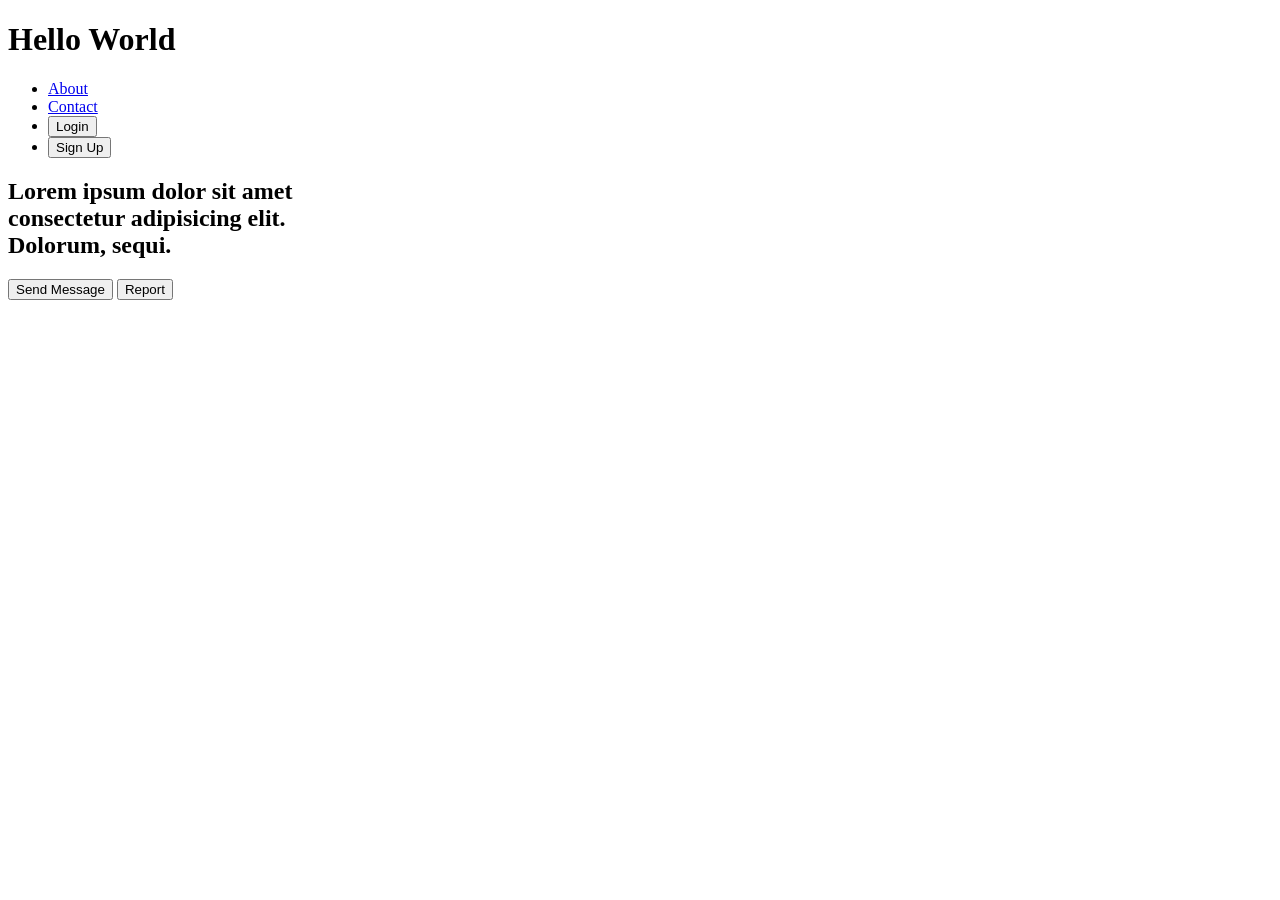
==== index.html @ d95162b9 "initial html" ====
<!DOCTYPE html>
<html lang="en">
<head>
    <meta charset="UTF-8">
    <meta name="viewport" content="width=device-width, initial-scale=1.0">
    <title>DOM and Animation</title>
    <link rel="stylesheet" href="style.css">
</head>
<body>
    <div class="flex-container">
        <header class="hd">
            <h1>Hello World</h1>
            <ul>
                <li><a href="#">About</a></li>
                <li><a href="#">Contact</a></li>
                <li><button type="button">Login</button></li>
                <li><button type="button">Sign Up</button></li>
            </ul>
        </header>
        <main class="main-content">
            <h2>Lorem ipsum dolor sit amet <br>
                consectetur adipisicing elit. <br>
                Dolorum, sequi.</h2>
            <div class="btn-sec">
                <button type="button">Send Message</button>
                <button type="button">Report</button>
            </div>
        </main>
    </div>

    <script src="app.js"></script>
</body>
</html>
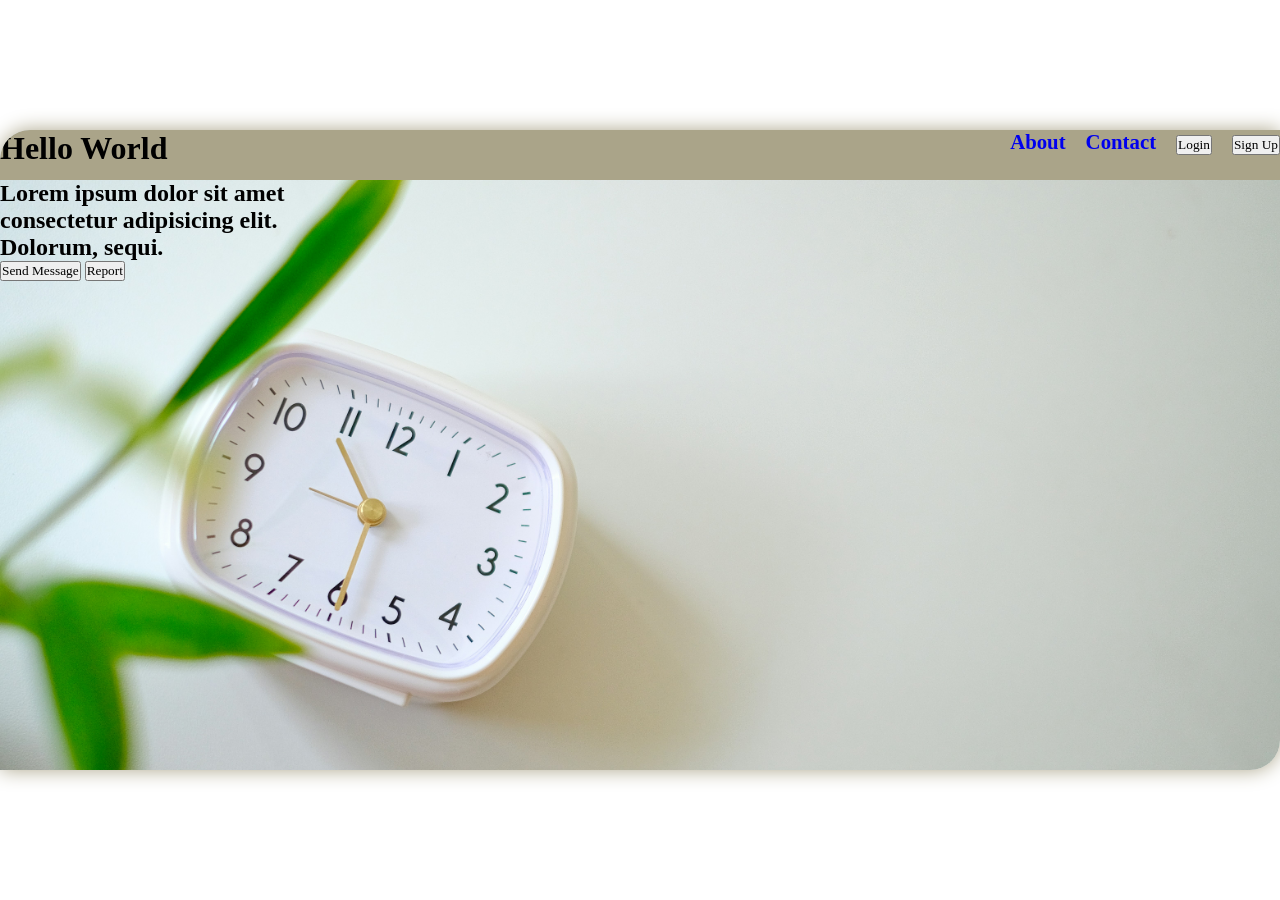
==== commit a721809a: "progress" ====
--- a/index.html
+++ b/index.html
@@ -8,7 +8,7 @@
 </head>
 <body>
     <div class="flex-container">
-        <header class="hd">
+        <header class="header">
             <h1>Hello World</h1>
             <ul>
                 <li><a href="#">About</a></li>
--- a/style.css
+++ b/style.css
@@ -0,0 +1,54 @@
+/*
+    color:
+    --hijau fresh muda: #449d06;
+    --abu muda: #dae3e5;
+    --kuning muda: #aaa489;
+    --hijau fresh: #1b7501;
+    --hijau pucet muda: #95a868;
+    --hijau pucet: #789d17;
+    --abu: #c4c9c2;
+    --hijau: #1b8f04
+*/
+
+*{
+    padding: 0;
+    margin: 0;
+    box-sizing: border-box;
+    font-family: Cambria, Cochin, Georgia, Times, 'Times New Roman', serif;
+    text-decoration: none;
+}
+
+body{
+    height: 100vh;
+    align-content: center;
+}
+
+.flex-container{
+    height: 40em;
+    width: 80em;
+    margin: 0 auto;
+    background-image: url('./img/bg-img.jpg');
+    background-size: cover;
+    background-position: center;
+    display: flex;
+    flex-direction: column;
+    border-radius: 30px 0 30px 0;
+    box-shadow: 0px 0px 20px #aaa489;
+    overflow: hidden;
+}
+
+.header{
+    display: flex;
+    justify-content: space-between;
+    height: 50px;
+    background-color: #aaa489;
+}
+.header ul{
+    display: flex;
+    gap :20px;
+}
+.header ul li{
+    list-style: none;
+    font-size: 130%;
+    font-weight: bold;
+}
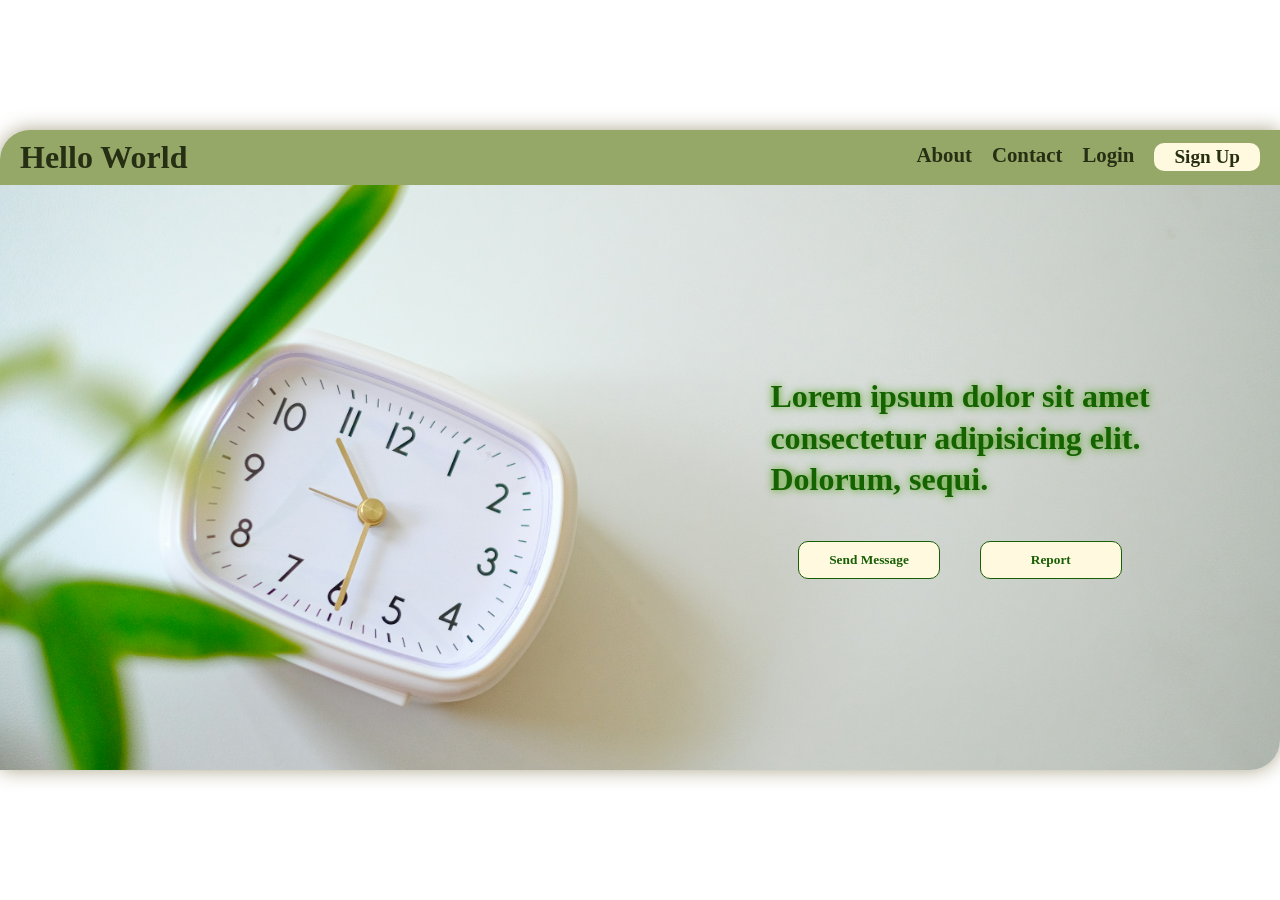
==== commit 493d52ee: "finalling with dom js" ====
--- a/index.html
+++ b/index.html
@@ -13,8 +13,8 @@
             <ul>
                 <li><a href="#">About</a></li>
                 <li><a href="#">Contact</a></li>
-                <li><button type="button">Login</button></li>
-                <li><button type="button">Sign Up</button></li>
+                <li><button type="button" id="log-btn">Login</button></li>
+                <li><button type="button" id="sign-btn">Sign Up</button></li>
             </ul>
         </header>
         <main class="main-content">
--- a/style.css
+++ b/style.css
@@ -40,8 +40,14 @@
 .header{
     display: flex;
     justify-content: space-between;
-    height: 50px;
-    background-color: #aaa489;
+    align-items: center;
+    height: 60px;
+    background-color: #95a868;
+    padding: 0 20px;
+
+    h1{
+        color: #262e13;
+    }
 }
 .header ul{
     display: flex;
@@ -49,6 +55,66 @@
 }
 .header ul li{
     list-style: none;
+
+    a{
+        color: #262e13;
+        font-size: 130%;
+        font-weight: bold;
+    }
+}
+#log-btn{
     font-size: 130%;
     font-weight: bold;
+    border-radius: 10px;
+    color: #262e13;
+    background-color: #95a868;
+    border: none;
+    cursor: pointer;
 }
+#sign-btn{
+    padding: 3px 20px;
+    font-size: 120%;
+    font-weight: bold;
+    border-radius: 10px;
+    background-color: #fff9df;
+    color: #262e13;
+    border: none;
+    cursor: pointer;
+}
+
+.main-content{
+    height: 100%;
+    display: flex;
+    position: relative;
+    left: 20em;
+    flex-direction: column;
+    align-items: center;
+    justify-content: center;
+    gap: 40px;
+
+    h2{
+        font-size: 200%;
+        line-height: 130%;
+        color: #156300;
+        text-shadow: 0px 0px 8px #449d06;
+    }
+    .btn-sec{
+        display: flex;
+        width: 50%;
+        justify-content: center;
+        gap: 40px;
+    }
+}
+.main-content .btn-sec button{
+    padding: 10px 30px;
+    font-weight: bold;
+    border-radius: 10px;
+    border: 1px solid #185e05;
+    background-color: #fff9df;
+    color: #185e05;
+    cursor: pointer;
+}
+.main-content .btn-sec button:last-child{
+    padding-left: 50px;
+    padding-right: 50px;
+}
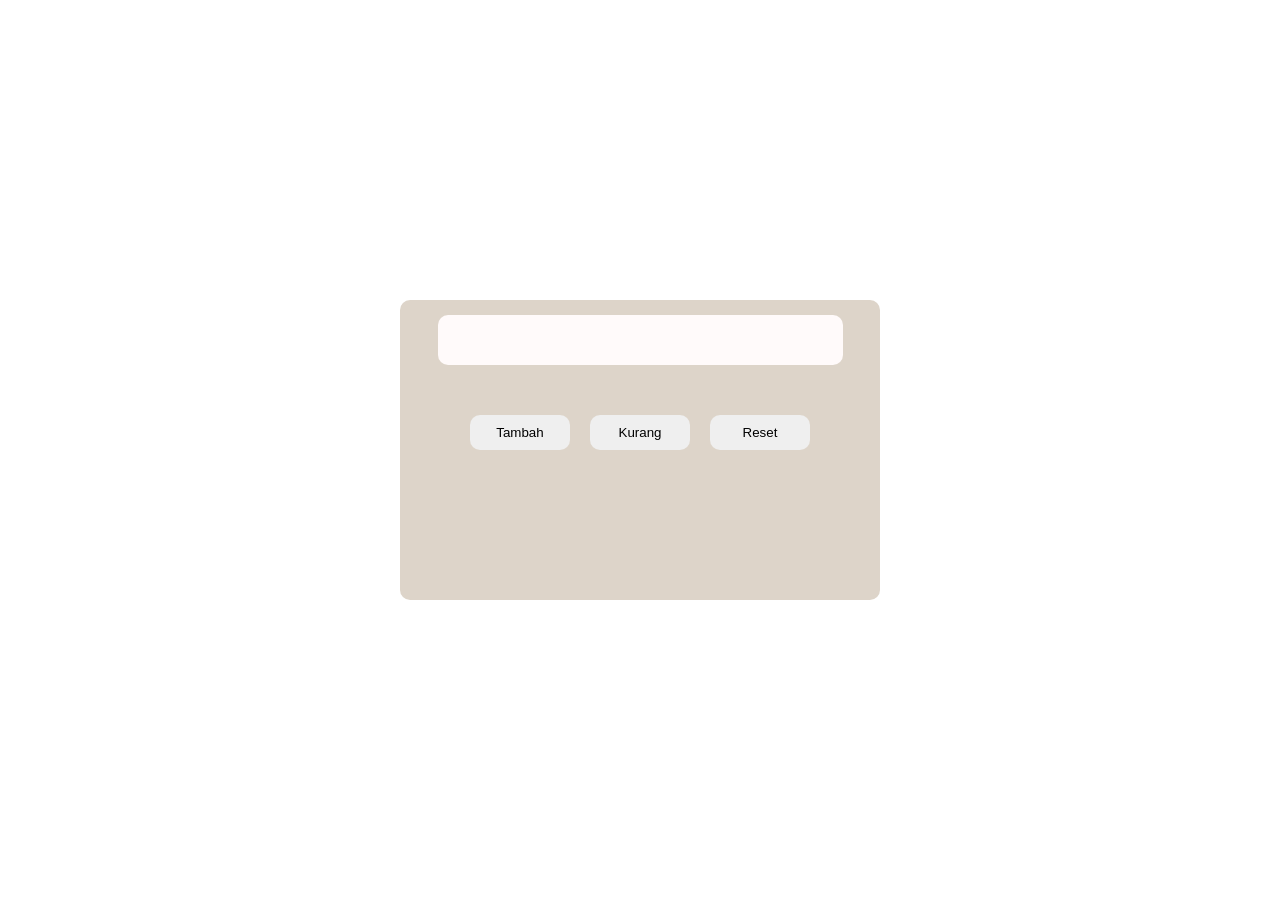
==== commit 2c82d62c: "exercise 1, basic DOM" ====
--- a/index.html
+++ b/index.html
@@ -3,31 +3,87 @@
 <head>
     <meta charset="UTF-8">
     <meta name="viewport" content="width=device-width, initial-scale=1.0">
-    <title>DOM and Animation</title>
+    <title>Exercise 1</title>
     <link rel="stylesheet" href="style.css">
 </head>
 <body>
-    <div class="flex-container">
-        <header class="header">
-            <h1>Hello World</h1>
-            <ul>
-                <li><a href="#">About</a></li>
-                <li><a href="#">Contact</a></li>
-                <li><button type="button" id="log-btn">Login</button></li>
-                <li><button type="button" id="sign-btn">Sign Up</button></li>
-            </ul>
-        </header>
-        <main class="main-content">
-            <h2>Lorem ipsum dolor sit amet <br>
-                consectetur adipisicing elit. <br>
-                Dolorum, sequi.</h2>
-            <div class="btn-sec">
-                <button type="button">Send Message</button>
-                <button type="button">Report</button>
-            </div>
-        </main>
+    <div class="grid-flex">
+        <div class="display">
+            <p id="valDisplay"></p>
+        </div>
+        <div class="btn-flex">
+            <button type="button" id="tambah">Tambah</button>
+            <button type="button" id="kurang">Kurang</button>
+            <button type="button" id="reset">Reset</button>
+        </div>
     </div>
 
-    <script src="app.js"></script>
+
+    <script>
+        const Plus = document.getElementById('tambah');
+        const Minus = document.getElementById('kurang');
+        const Reset = document.getElementById('reset');
+
+        Plus.addEventListener('click', function() {
+            const valNum = Number(document.getElementById('valDisplay').value) || 0;
+            const result = valNum + 1;
+            
+            document.getElementById('valDisplay').value = result;
+            document.getElementById('valDisplay').textContent = result;
+        });
+
+        Minus.addEventListener('click', function() {
+            const valNum = Number(document.getElementById('valDisplay').value) || 0;
+            if (valNum === 0){
+                alert('Value is zero, cannot minus.')
+            } else {
+                const result = valNum - 1;
+                document.getElementById('valDisplay').value = result;
+                document.getElementById('valDisplay').textContent = result;
+            }
+        });
+
+        Reset.addEventListener('click', function() {
+            document.getElementById('valDisplay').value = 0;
+            document.getElementById('valDisplay').textContent = 0;
+        });
+
+        
+    </script>
+    <!-- 
+    Eval script :
+        const btnPlus = document.getElementById('tambah');
+        const btnMinus = document.getElementById('kurang');
+        const btnReset = document.getElementById('reset');
+        const textDisplay = document.getElementById('valDisplay');
+    
+        let counter = 0;
+    
+        function updateDisplay() {
+            textDisplay.textContent = counter;
+        }
+    
+        btnPlus.addEventListener('click', function() {
+            counter++; // Modifikasi data pada memori variabel
+            updateDisplay(); // Render pembaruan ke layar
+        });
+    
+        btnMinus.addEventListener('click', function() {
+            if (counter === 0) {
+                alert('Value is zero, cannot minus.');
+                return; // Early Return: hentikan eksekusi kode lebih lanjut di sini
+            }
+    
+            counter--;
+            updateDisplay();
+        });
+    
+        btnReset.addEventListener('click', function() {
+            counter = 0;
+            updateDisplay();
+        });
+    
+        updateDisplay(); 
+    -->
 </body>
-</html>+</html>
--- a/style.css
+++ b/style.css
@@ -1,120 +1,56 @@
-/*
-    color:
-    --hijau fresh muda: #449d06;
-    --abu muda: #dae3e5;
-    --kuning muda: #aaa489;
-    --hijau fresh: #1b7501;
-    --hijau pucet muda: #95a868;
-    --hijau pucet: #789d17;
-    --abu: #c4c9c2;
-    --hijau: #1b8f04
-*/
-
 *{
+    margin: 0;
     padding: 0;
-    margin: 0;
     box-sizing: border-box;
-    font-family: Cambria, Cochin, Georgia, Times, 'Times New Roman', serif;
-    text-decoration: none;
 }
 
 body{
     height: 100vh;
-    align-content: center;
+    display: flex;
+    align-items: center;
 }
 
-.flex-container{
-    height: 40em;
-    width: 80em;
+.grid-flex{
+    width: 30em;
+    height: 300px;
+    background-color: rgb(221, 212, 201);
+    border-radius: 10px;
     margin: 0 auto;
-    background-image: url('./img/bg-img.jpg');
-    background-size: cover;
-    background-position: center;
+    padding: 15px;
     display: flex;
     flex-direction: column;
-    border-radius: 30px 0 30px 0;
-    box-shadow: 0px 0px 20px #aaa489;
-    overflow: hidden;
+    align-items: center;
+    gap: 50px;
 }
 
-.header{
+.display{
+    width: 90%;
+    height: 50px;
+    background-color: rgb(255, 250, 250);
+    border-radius: 10px;
     display: flex;
-    justify-content: space-between;
+    justify-content: center;
     align-items: center;
-    height: 60px;
-    background-color: #95a868;
-    padding: 0 20px;
+}
+.display p{
+    font-size: 160%;
+    font-family: Arial, Helvetica, sans-serif;
+    cursor: default;
+}
 
-    h1{
-        color: #262e13;
-    }
+.btn-flex{
+    display: flex;
+    justify-content: center;
+    gap: 20px;
 }
-.header ul{
-    display: flex;
-    gap :20px;
-}
-.header ul li{
-    list-style: none;
-
-    a{
-        color: #262e13;
-        font-size: 130%;
-        font-weight: bold;
-    }
-}
-#log-btn{
-    font-size: 130%;
-    font-weight: bold;
+.btn-flex button{
+    padding: 10px;
     border-radius: 10px;
-    color: #262e13;
-    background-color: #95a868;
     border: none;
+    width: 100px;
     cursor: pointer;
 }
-#sign-btn{
-    padding: 3px 20px;
-    font-size: 120%;
-    font-weight: bold;
-    border-radius: 10px;
-    background-color: #fff9df;
-    color: #262e13;
-    border: none;
-    cursor: pointer;
-}
-
-.main-content{
-    height: 100%;
-    display: flex;
-    position: relative;
-    left: 20em;
-    flex-direction: column;
-    align-items: center;
-    justify-content: center;
-    gap: 40px;
-
-    h2{
-        font-size: 200%;
-        line-height: 130%;
-        color: #156300;
-        text-shadow: 0px 0px 8px #449d06;
-    }
-    .btn-sec{
-        display: flex;
-        width: 50%;
-        justify-content: center;
-        gap: 40px;
-    }
-}
-.main-content .btn-sec button{
-    padding: 10px 30px;
-    font-weight: bold;
-    border-radius: 10px;
-    border: 1px solid #185e05;
-    background-color: #fff9df;
-    color: #185e05;
-    cursor: pointer;
-}
-.main-content .btn-sec button:last-child{
-    padding-left: 50px;
-    padding-right: 50px;
+.btn-flex button:hover{
+    background-color: rgb(99, 98, 98);
+    color: rgb(255, 255, 254);
 }
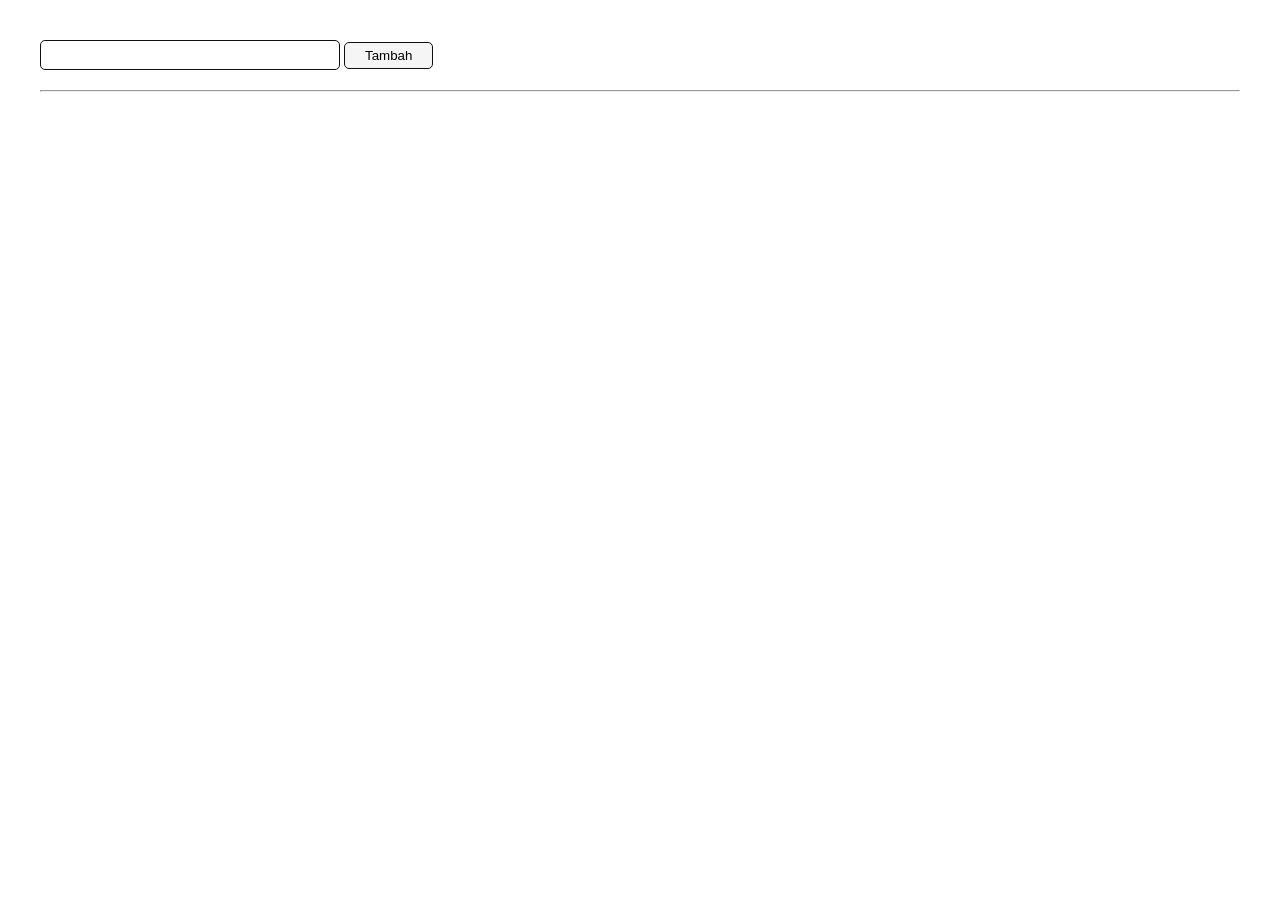
==== commit bba1a9ec: "ecercise 2, unfinish" ====
--- a/index.html
+++ b/index.html
@@ -2,88 +2,29 @@
 <html lang="en">
 <head>
     <meta charset="UTF-8">
-    <meta name="viewport" content="width=device-width, initial-scale=1.0">
-    <title>Exercise 1</title>
+    <meta name="viewport" content="width= , initial-scale=1.0">
+    <title>Exercise 2 DOM JS</title>
     <link rel="stylesheet" href="style.css">
 </head>
 <body>
-    <div class="grid-flex">
-        <div class="display">
-            <p id="valDisplay"></p>
+    <div class="container">
+        <div class="input-area">
+            <input type="text" id="input-txt">
+            <button id="btn-input">Tambah</button>
         </div>
-        <div class="btn-flex">
-            <button type="button" id="tambah">Tambah</button>
-            <button type="button" id="kurang">Kurang</button>
-            <button type="button" id="reset">Reset</button>
-        </div>
+        <hr>
+        <ul id="list-area">
+
+        </ul>
     </div>
 
+    <script>
+        const txt = document.getElementById('input-txt');
+        const btn = document.getElementById('btn-input');
+        const listForm = document.getElementById('list-area');
 
-    <script>
-        const Plus = document.getElementById('tambah');
-        const Minus = document.getElementById('kurang');
-        const Reset = document.getElementById('reset');
 
-        Plus.addEventListener('click', function() {
-            const valNum = Number(document.getElementById('valDisplay').value) || 0;
-            const result = valNum + 1;
-            
-            document.getElementById('valDisplay').value = result;
-            document.getElementById('valDisplay').textContent = result;
-        });
 
-        Minus.addEventListener('click', function() {
-            const valNum = Number(document.getElementById('valDisplay').value) || 0;
-            if (valNum === 0){
-                alert('Value is zero, cannot minus.')
-            } else {
-                const result = valNum - 1;
-                document.getElementById('valDisplay').value = result;
-                document.getElementById('valDisplay').textContent = result;
-            }
-        });
-
-        Reset.addEventListener('click', function() {
-            document.getElementById('valDisplay').value = 0;
-            document.getElementById('valDisplay').textContent = 0;
-        });
-
-        
     </script>
-    <!-- 
-    Eval script :
-        const btnPlus = document.getElementById('tambah');
-        const btnMinus = document.getElementById('kurang');
-        const btnReset = document.getElementById('reset');
-        const textDisplay = document.getElementById('valDisplay');
-    
-        let counter = 0;
-    
-        function updateDisplay() {
-            textDisplay.textContent = counter;
-        }
-    
-        btnPlus.addEventListener('click', function() {
-            counter++; // Modifikasi data pada memori variabel
-            updateDisplay(); // Render pembaruan ke layar
-        });
-    
-        btnMinus.addEventListener('click', function() {
-            if (counter === 0) {
-                alert('Value is zero, cannot minus.');
-                return; // Early Return: hentikan eksekusi kode lebih lanjut di sini
-            }
-    
-            counter--;
-            updateDisplay();
-        });
-    
-        btnReset.addEventListener('click', function() {
-            counter = 0;
-            updateDisplay();
-        });
-    
-        updateDisplay(); 
-    -->
 </body>
-</html>
+</html>
--- a/style.css
+++ b/style.css
@@ -3,54 +3,34 @@
     padding: 0;
     box-sizing: border-box;
 }
-
 body{
-    height: 100vh;
-    display: flex;
-    align-items: center;
+    padding: 40px;
+}
+hr{
+    margin: 20px 0;
 }
 
-.grid-flex{
-    width: 30em;
-    height: 300px;
-    background-color: rgb(221, 212, 201);
-    border-radius: 10px;
-    margin: 0 auto;
-    padding: 15px;
-    display: flex;
-    flex-direction: column;
-    align-items: center;
-    gap: 50px;
+#input-txt{
+    width: 300px;
+    height: 30px;
+    border-radius: 5px;
+    border: 1px solid rgb(17, 16, 16);
+    padding: 10px;
+}
+#btn-input{
+    padding: 5px 20px;
+    border-radius: 5px;
+    border: 1px solid rgb(17, 16, 16);
+    background-color: rgb(245, 245, 245);
+    font-family:'Gill Sans', 'Gill Sans MT', Calibri, 'Trebuchet MS', sans-serif;
+    cursor: pointer;
+}
+#btn-input:hover{
+    background-color: rgb(51, 48, 48);
+    color: rgb(245, 245, 245);
 }
 
-.display{
-    width: 90%;
-    height: 50px;
-    background-color: rgb(255, 250, 250);
-    border-radius: 10px;
-    display: flex;
-    justify-content: center;
-    align-items: center;
-}
-.display p{
-    font-size: 160%;
-    font-family: Arial, Helvetica, sans-serif;
-    cursor: default;
-}
-
-.btn-flex{
-    display: flex;
-    justify-content: center;
-    gap: 20px;
-}
-.btn-flex button{
-    padding: 10px;
-    border-radius: 10px;
-    border: none;
-    width: 100px;
-    cursor: pointer;
-}
-.btn-flex button:hover{
-    background-color: rgb(99, 98, 98);
-    color: rgb(255, 255, 254);
+#list-area{
+    list-style-type: none;
+    margin-bottom: 15px;
 }
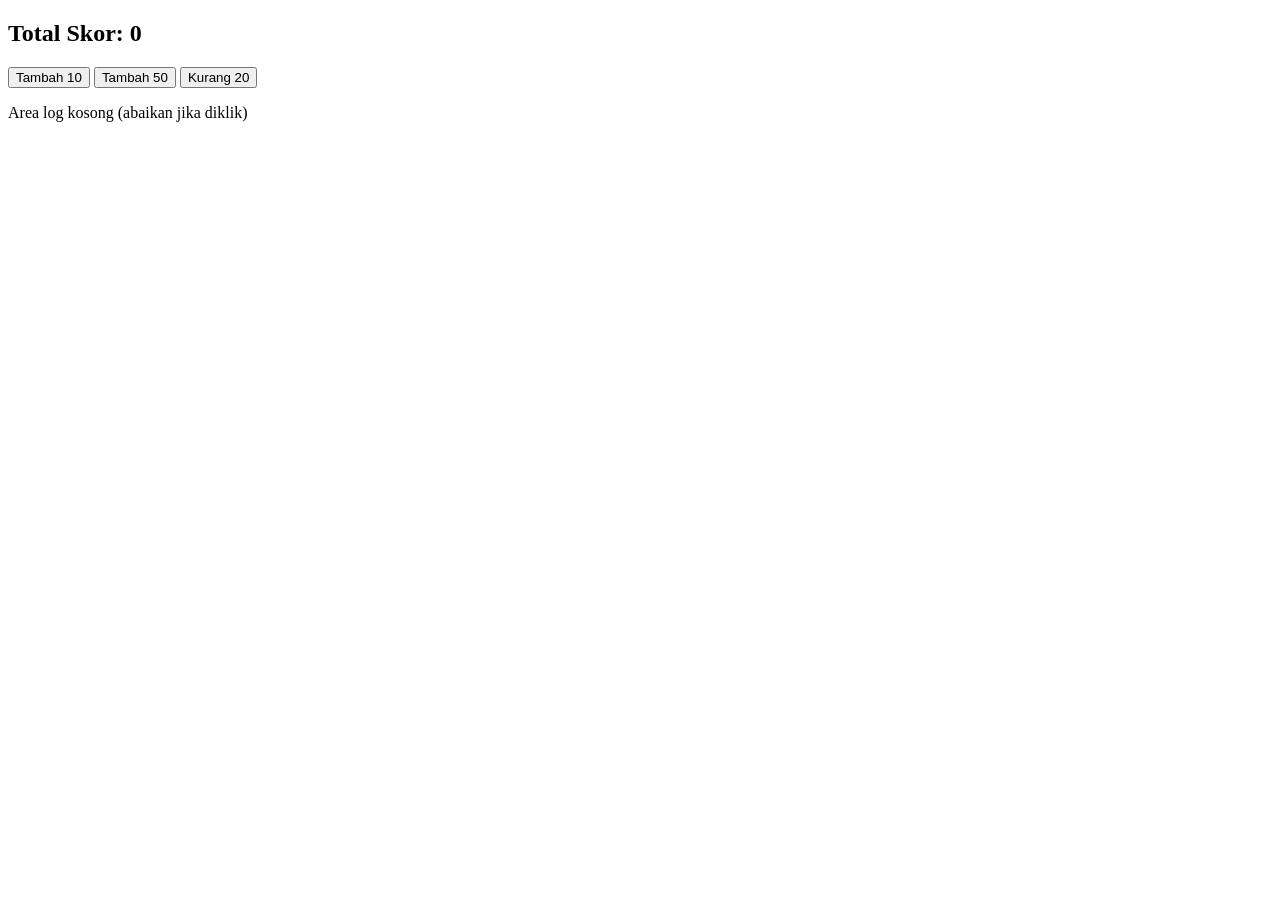
==== commit 4104fad3: "back to basic, learn Event Delegation JS" ====
--- a/index.html
+++ b/index.html
@@ -2,29 +2,40 @@
 <html lang="en">
 <head>
     <meta charset="UTF-8">
-    <meta name="viewport" content="width= , initial-scale=1.0">
-    <title>Exercise 2 DOM JS</title>
-    <link rel="stylesheet" href="style.css">
+    <meta name="viewport" content="width=device-width, initial-scale=1.0">
+    <title>Event Delegation 1</title>
 </head>
 <body>
-    <div class="container">
-        <div class="input-area">
-            <input type="text" id="input-txt">
-            <button id="btn-input">Tambah</button>
-        </div>
-        <hr>
-        <ul id="list-area">
-
-        </ul>
+    <div id="dashboard">
+        <h2>Total Skor: <span id="skor-tampilan">0</span></h2>
+    </div>
+    
+    <!-- Terminal Induk / Kontainer Utama -->
+    <div id="panel-kontrol">
+        <button class="tombol-aksi" data-nilai="10">Tambah 10</button>
+        <button class="tombol-aksi" data-nilai="50">Tambah 50</button>
+        <button class="tombol-aksi" data-nilai="-20">Kurang 20</button>
+    
+        <!-- Area non-interaktif untuk menguji validasi target Anda -->
+        <p>Area log kosong (abaikan jika diklik)</p>
     </div>
 
     <script>
-        const txt = document.getElementById('input-txt');
-        const btn = document.getElementById('btn-input');
-        const listForm = document.getElementById('list-area');
+        const parrentDash = document.getElementById('panel-kontrol');
+        const scoreDis = document.getElementById('skor-tampilan');
 
+        let score = 0;
 
-
+        parrentDash.addEventListener('click', function(event) {
+            if(event.target.classList.contains('tombol-aksi')){
+                // const plusScore = Number(event.target.getAttribute('data-nilai'));
+                const plusScore = Number(event.target.dataset.nilai);
+                
+                score = score + plusScore;
+                scoreDis.textContent = score;
+                console.log('Berhasil ditambahkan.')
+            }
+        });
     </script>
 </body>
 </html>
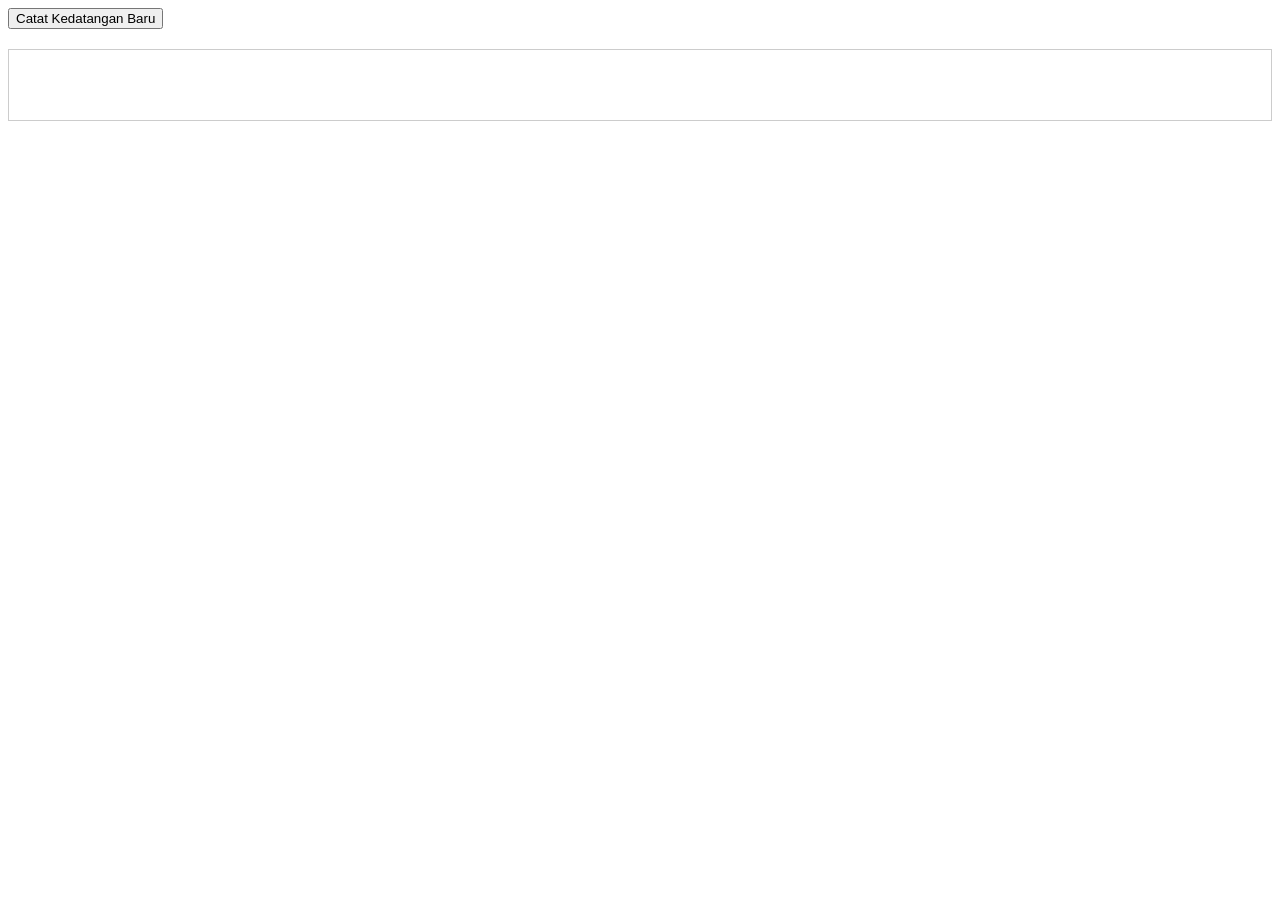
==== commit 1488e705: "learn dinamis Event Delegation" ====
--- a/index.html
+++ b/index.html
@@ -6,36 +6,38 @@
     <title>Event Delegation 1</title>
 </head>
 <body>
-    <div id="dashboard">
-        <h2>Total Skor: <span id="skor-tampilan">0</span></h2>
+    <div id="kontrol-utama">
+        <button id="btn-tambah-log">Catat Kedatangan Baru</button>
     </div>
     
-    <!-- Terminal Induk / Kontainer Utama -->
-    <div id="panel-kontrol">
-        <button class="tombol-aksi" data-nilai="10">Tambah 10</button>
-        <button class="tombol-aksi" data-nilai="50">Tambah 50</button>
-        <button class="tombol-aksi" data-nilai="-20">Kurang 20</button>
-    
-        <!-- Area non-interaktif untuk menguji validasi target Anda -->
-        <p>Area log kosong (abaikan jika diklik)</p>
+    <!-- Terminal Induk / Kontainer Event Delegation -->
+    <div id="panel-log" style="margin-top: 20px; border: 1px solid #ccc; padding: 10px; min-height: 50px;">
+        <!-- Tombol-tombol log akan disuntikkan ke sini secara dinamis -->
     </div>
 
     <script>
-        const parrentDash = document.getElementById('panel-kontrol');
-        const scoreDis = document.getElementById('skor-tampilan');
+       const newBtn = document.getElementById('btn-tambah-log');
+       const containerLog = document.getElementById('panel-log');
 
-        let score = 0;
+       newBtn.addEventListener('click', function() {
+            if(event.target.id === 'btn-tambah-log'){
+                const addBtn  = document.createElement('button');
 
-        parrentDash.addEventListener('click', function(event) {
-            if(event.target.classList.contains('tombol-aksi')){
-                // const plusScore = Number(event.target.getAttribute('data-nilai'));
-                const plusScore = Number(event.target.dataset.nilai);
-                
-                score = score + plusScore;
-                scoreDis.textContent = score;
-                console.log('Berhasil ditambahkan.')
+                addBtn.textContent = 'Bus Tiba (Klik untuk Selesaikan)';
+                addBtn.classList.add('item-log');
+                addBtn.style.margin = '3px';
+                addBtn.style.padding = '5px';
+                containerLog.appendChild(addBtn);
             }
-        });
+       });
+
+       containerLog.addEventListener('click', function(event) {
+            if(event.target.classList.contains('item-log')) {
+                event.target.textContent = 'Selesai';
+                event.target.style.backgroundColor = 'Gray';
+                event.target.style.color = 'White';
+            }
+       });
     </script>
 </body>
 </html>
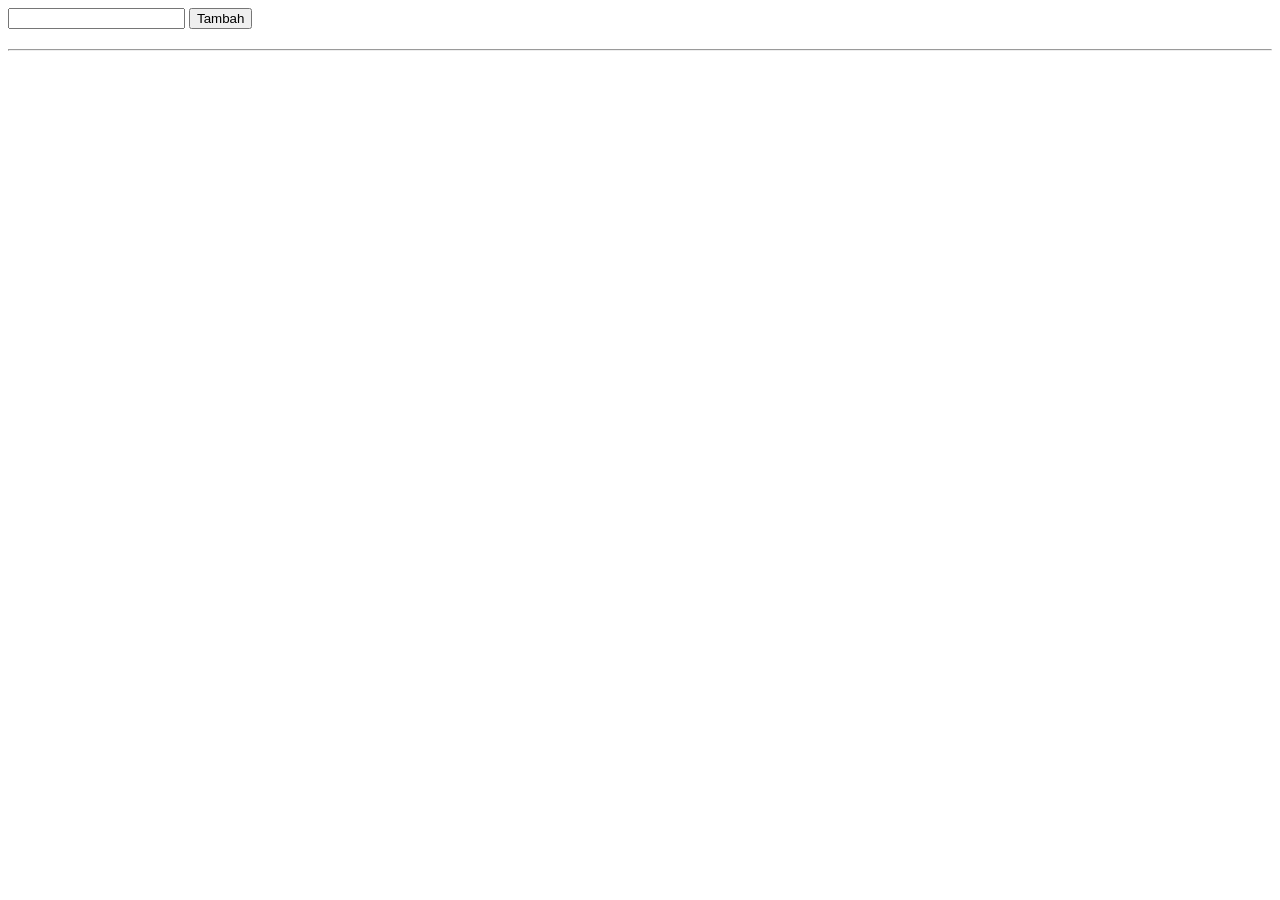
==== commit 31c64a68: "exercise 2 finished" ====
--- a/index.html
+++ b/index.html
@@ -3,41 +3,45 @@
 <head>
     <meta charset="UTF-8">
     <meta name="viewport" content="width=device-width, initial-scale=1.0">
-    <title>Event Delegation 1</title>
+    <title>Exercise Fase 2</title>
 </head>
 <body>
-    <div id="kontrol-utama">
-        <button id="btn-tambah-log">Catat Kedatangan Baru</button>
-    </div>
-    
-    <!-- Terminal Induk / Kontainer Event Delegation -->
-    <div id="panel-log" style="margin-top: 20px; border: 1px solid #ccc; padding: 10px; min-height: 50px;">
-        <!-- Tombol-tombol log akan disuntikkan ke sini secara dinamis -->
-    </div>
+    <input type="text" id="input-txt">
+    <button type="button" id="tambah-btn">Tambah</button>
+    <hr style="margin: 20px 0">
+    <ul id="daftar-tugas">
+
+    </ul>
 
     <script>
-       const newBtn = document.getElementById('btn-tambah-log');
-       const containerLog = document.getElementById('panel-log');
+        const txt = document.getElementById('input-txt');
+        const tambah = document.getElementById('tambah-btn');
+        const daftar = document.getElementById('daftar-tugas');
 
-       newBtn.addEventListener('click', function() {
-            if(event.target.id === 'btn-tambah-log'){
-                const addBtn  = document.createElement('button');
+        tambah.addEventListener('click', function() {
+            const valtxt = txt.value;
 
-                addBtn.textContent = 'Bus Tiba (Klik untuk Selesaikan)';
-                addBtn.classList.add('item-log');
-                addBtn.style.margin = '3px';
-                addBtn.style.padding = '5px';
-                containerLog.appendChild(addBtn);
+            if(valtxt.trim() === ""){
+                alert('Tidak ada input, tolong masukan teks dahulu!');
+                return;
+            }   
+
+            const listBaru = document.createElement('li');
+            listBaru.textContent = valtxt;
+            const listBtn = document.createElement('button');
+            listBtn.textContent = 'Hapus';
+            listBaru.appendChild(listBtn);
+            daftar.appendChild(listBaru);
+
+            // Koreksi reset value teks
+            txt.value = "";
+        });
+
+        daftar.addEventListener('click', function(event) {
+            if(event.target.tagName === 'BUTTON') {
+                event.target.parentElement.remove();
             }
-       });
-
-       containerLog.addEventListener('click', function(event) {
-            if(event.target.classList.contains('item-log')) {
-                event.target.textContent = 'Selesai';
-                event.target.style.backgroundColor = 'Gray';
-                event.target.style.color = 'White';
-            }
-       });
+        });
     </script>
 </body>
 </html>
